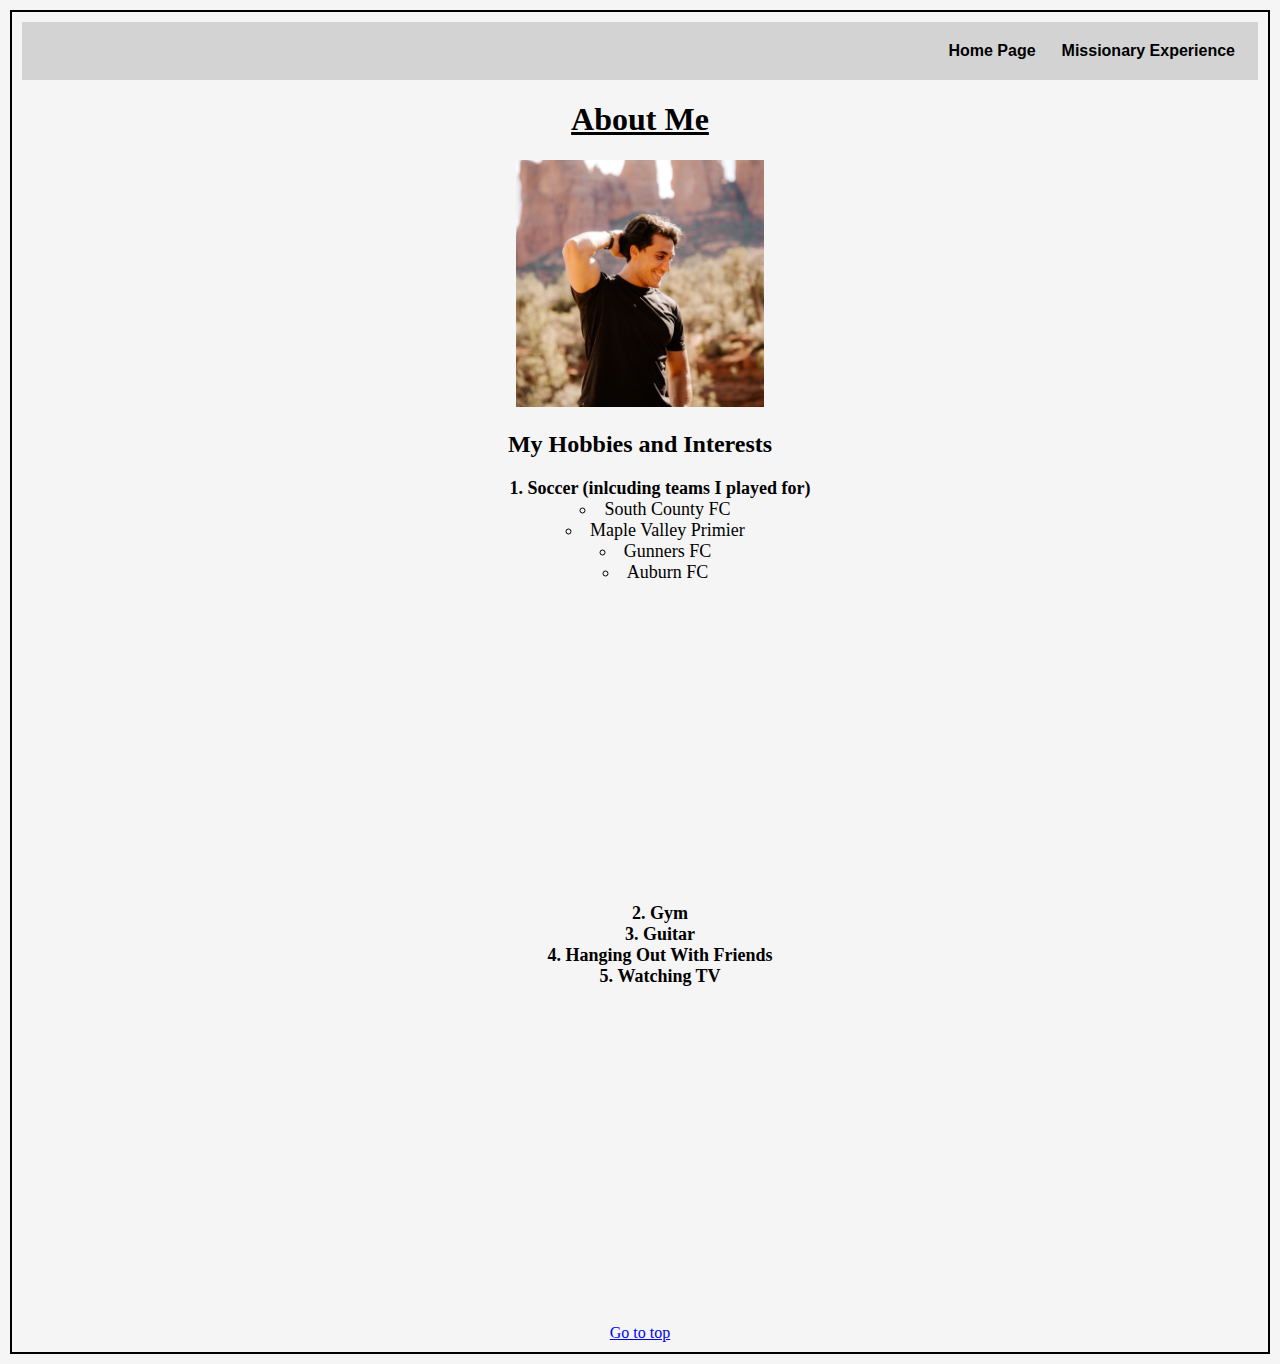
==== scratch.html @ ee944c66 "Add files via upload" ====
<!DOCTYPE html>
<html lang="en">
<head>
    <meta charset="UTF-8">
    <meta http-equiv="X-UA-Compatible" content="IE=edge">
    <meta name="viewport" content="width=device-width, initial-scale=1.0">
    <title>Hobbies</title>
    <link rel="stylesheet" type="text/css" href="./css/mystyles.css">
</head>

<body>
    <nav class="common">
        <div id="navbar">
        <a href="./post.html">Missionary Experience</a>
        <a href="../Index.html">Home Page</a>
        </div>
    </nav>
    <div id="TopofPage"><h1>About Me</h1></div>
    <img src="assets/img/AZpic.jpg" alt="...">
    <div class="list"><h2>My Hobbies and Interests</h2></div>
    <ol>
        <li>Soccer (inlcuding teams I played for)
            <ul>
                <li>South County FC</li>
                <li>Maple Valley Primier</li>
                <li>Gunners FC</li>
                <li>Auburn FC</li>
            </ul>
            <iframe width="560" height="315" src="https://www.youtube.com/embed/b2QFKIwQFpc" title="YouTube video player" frameborder="0" allow="accelerometer; autoplay; clipboard-write; encrypted-media; gyroscope; picture-in-picture; web-share" allowfullscreen></iframe>
        </li>
        <li>Gym</li>
        <div class="tableau">
            <div class='tableauPlaceholder' id='viz1682277773439' style='position:relative'><noscript><a href='#'><img alt='Adult Obesity Rate ' src='https:&#47;&#47;public.tableau.com&#47;static&#47;images&#47;Ob&#47;ObesityinAmerica_18&#47;AdultObesityRate&#47;1_rss.png' style='border: none' /></a></noscript><object class='tableauViz'  style='display:none;'><param name='host_url' value='https%3A%2F%2Fpublic.tableau.com%2F' /> <param name='embed_code_version' value='3' /> <param name='site_root' value='' /><param name='name' value='ObesityinAmerica_18&#47;AdultObesityRate' /><param name='tabs' value='no' /><param name='toolbar' value='yes' /><param name='static_image' value='https:&#47;&#47;public.tableau.com&#47;static&#47;images&#47;Ob&#47;ObesityinAmerica_18&#47;AdultObesityRate&#47;1.png' /> <param name='animate_transition' value='yes' /><param name='display_static_image' value='yes' /><param name='display_spinner' value='yes' /><param name='display_overlay' value='yes' /><param name='display_count' value='yes' /><param name='language' value='en-US' /></object></div>                <script type='text/javascript'>                    var divElement = document.getElementById('viz1682277773439');                    var vizElement = divElement.getElementsByTagName('object')[0];                    vizElement.style.width='800px';vizElement.style.height='557px';                    var scriptElement = document.createElement('script');                    scriptElement.src = 'https://public.tableau.com/javascripts/api/viz_v1.js';                    vizElement.parentNode.insertBefore(scriptElement, vizElement);                </script>
        </div>
        <li>Guitar</li>
        <li>Hanging Out With Friends</li>
        <li>Watching TV</li>
    </ol>
    <iframe width="560" height="315" src="https://www.youtube.com/embed/b2QFKIwQFpc" title="YouTube video player" frameborder="0" allow="accelerometer; autoplay; clipboard-write; encrypted-media; gyroscope; picture-in-picture; web-share" allowfullscreen></iframe>
    <div class="tableau">
        <div class='tableauPlaceholder' id='viz1682277773439' style='position:relative'><noscript><a href='#'><img alt='Adult Obesity Rate ' src='https:&#47;&#47;public.tableau.com&#47;static&#47;images&#47;Ob&#47;ObesityinAmerica_18&#47;AdultObesityRate&#47;1_rss.png' style='border: none' /></a></noscript><object class='tableauViz'  style='display:none;'><param name='host_url' value='https%3A%2F%2Fpublic.tableau.com%2F' /> <param name='embed_code_version' value='3' /> <param name='site_root' value='' /><param name='name' value='ObesityinAmerica_18&#47;AdultObesityRate' /><param name='tabs' value='no' /><param name='toolbar' value='yes' /><param name='static_image' value='https:&#47;&#47;public.tableau.com&#47;static&#47;images&#47;Ob&#47;ObesityinAmerica_18&#47;AdultObesityRate&#47;1.png' /> <param name='animate_transition' value='yes' /><param name='display_static_image' value='yes' /><param name='display_spinner' value='yes' /><param name='display_overlay' value='yes' /><param name='display_count' value='yes' /><param name='language' value='en-US' /></object></div>                <script type='text/javascript'>                    var divElement = document.getElementById('viz1682277773439');                    var vizElement = divElement.getElementsByTagName('object')[0];                    vizElement.style.width='800px';vizElement.style.height='557px';                    var scriptElement = document.createElement('script');                    scriptElement.src = 'https://public.tableau.com/javascripts/api/viz_v1.js';                    vizElement.parentNode.insertBefore(scriptElement, vizElement);                </script>
    </div>
    <a href="#TopofPage">Go to top</a>
</body>
</html>
---- css/mystyles.css ----
p{
    font-weight:normal;
    font-size: large;
    color:black;
}

#TopofPage{
    text-decoration: underline;
    text-align: center;
    text-shadow: #ccc;
}

.tableau{
    display: center;
    margin-left: auto;
    margin-right: auto;
    width: 60%;
}


img{
    display: center;
    margin-left: auto;
    margin-right: auto;
    width: 20%;
}

body{
    background-color: whitesmoke;
    font-family:'Times New Roman', Times, serif;
    border: 2px solid black; 
    margin: 10px;
    padding: 10px;
    text-align: center;

}

#list{
    font-family: 'Courier New', Courier, monospace;
    text-decoration:double;
    text-align: center;
    text-shadow: #ccc;
    color: dimgrey;
}

#navbar{
    font-family:'Segoe UI', Tahoma, Geneva, Verdana, sans-serif;
}

ol{
    list-style-position: inside;
    text-align: center;
    font-weight: bold;
    font-size: large;
}

ul{
    list-style-position: inside;
    text-align:center;
    text-indent:-1.3cm;
    font-weight:normal;
    font-size: large;
    
}

nav{
    background-color: lightgrey;
    padding: 10px;
    overflow: hidden;
}

nav a{
    float: right;
    color: black;
    padding: 10px 13px;
    text-decoration: none;
    font-size: 16px;
    font-weight: bold;
}

nav a:hover{
    background-color: #ccc;

}

.center {
    text-align:center;
    display:block;
  }
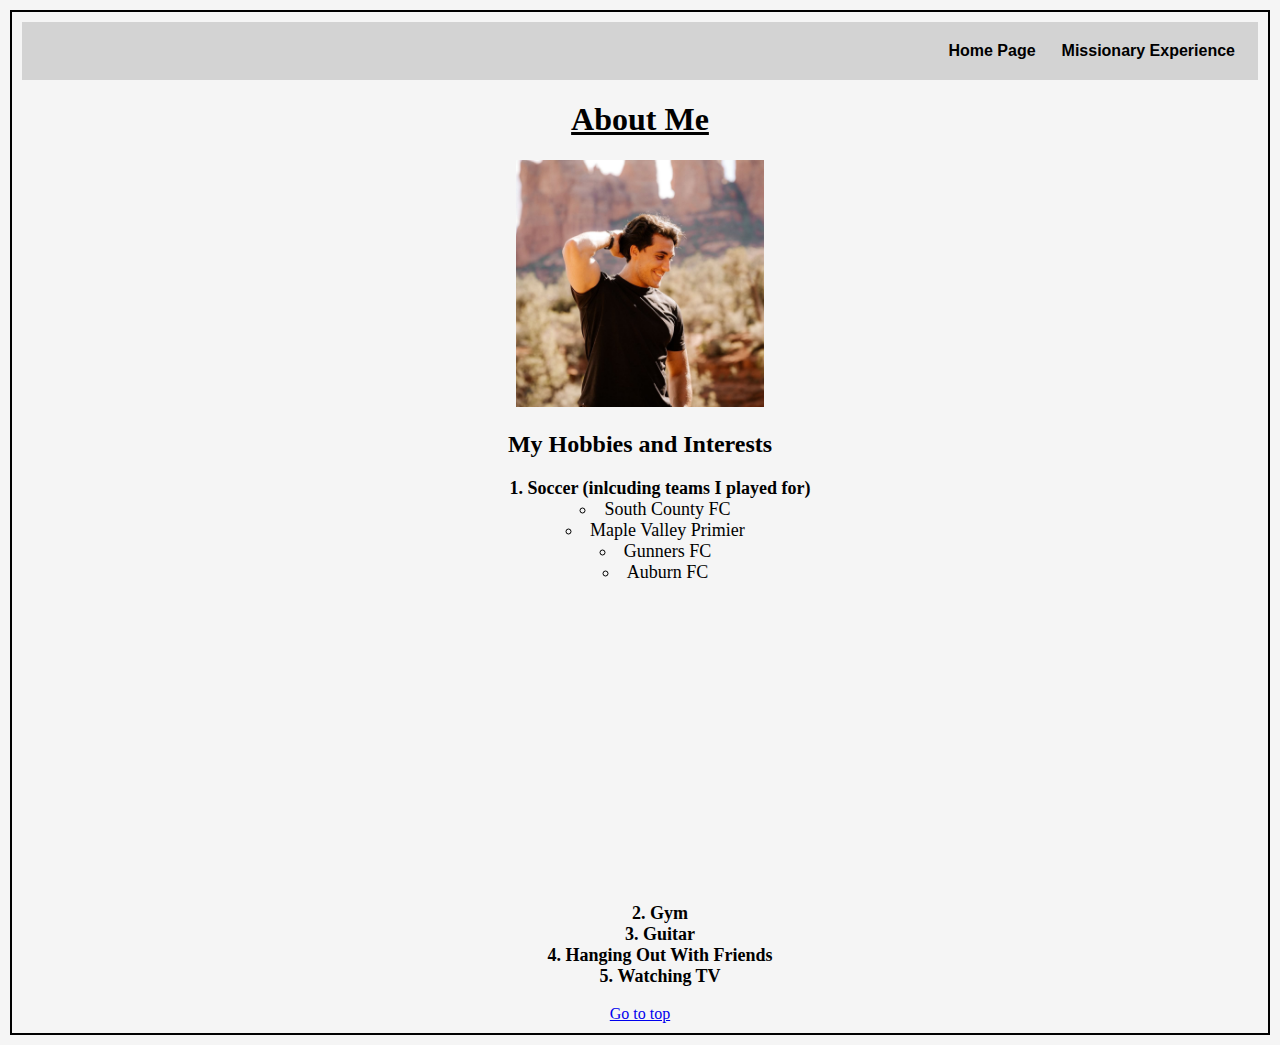
==== commit 38e3fe5b: "Add files via upload" ====
--- a/scratch.html
+++ b/scratch.html
@@ -36,10 +36,7 @@
         <li>Hanging Out With Friends</li>
         <li>Watching TV</li>
     </ol>
-    <iframe width="560" height="315" src="https://www.youtube.com/embed/b2QFKIwQFpc" title="YouTube video player" frameborder="0" allow="accelerometer; autoplay; clipboard-write; encrypted-media; gyroscope; picture-in-picture; web-share" allowfullscreen></iframe>
-    <div class="tableau">
-        <div class='tableauPlaceholder' id='viz1682277773439' style='position:relative'><noscript><a href='#'><img alt='Adult Obesity Rate ' src='https:&#47;&#47;public.tableau.com&#47;static&#47;images&#47;Ob&#47;ObesityinAmerica_18&#47;AdultObesityRate&#47;1_rss.png' style='border: none' /></a></noscript><object class='tableauViz'  style='display:none;'><param name='host_url' value='https%3A%2F%2Fpublic.tableau.com%2F' /> <param name='embed_code_version' value='3' /> <param name='site_root' value='' /><param name='name' value='ObesityinAmerica_18&#47;AdultObesityRate' /><param name='tabs' value='no' /><param name='toolbar' value='yes' /><param name='static_image' value='https:&#47;&#47;public.tableau.com&#47;static&#47;images&#47;Ob&#47;ObesityinAmerica_18&#47;AdultObesityRate&#47;1.png' /> <param name='animate_transition' value='yes' /><param name='display_static_image' value='yes' /><param name='display_spinner' value='yes' /><param name='display_overlay' value='yes' /><param name='display_count' value='yes' /><param name='language' value='en-US' /></object></div>                <script type='text/javascript'>                    var divElement = document.getElementById('viz1682277773439');                    var vizElement = divElement.getElementsByTagName('object')[0];                    vizElement.style.width='800px';vizElement.style.height='557px';                    var scriptElement = document.createElement('script');                    scriptElement.src = 'https://public.tableau.com/javascripts/api/viz_v1.js';                    vizElement.parentNode.insertBefore(scriptElement, vizElement);                </script>
-    </div>
+
     <a href="#TopofPage">Go to top</a>
 </body>
 </html>